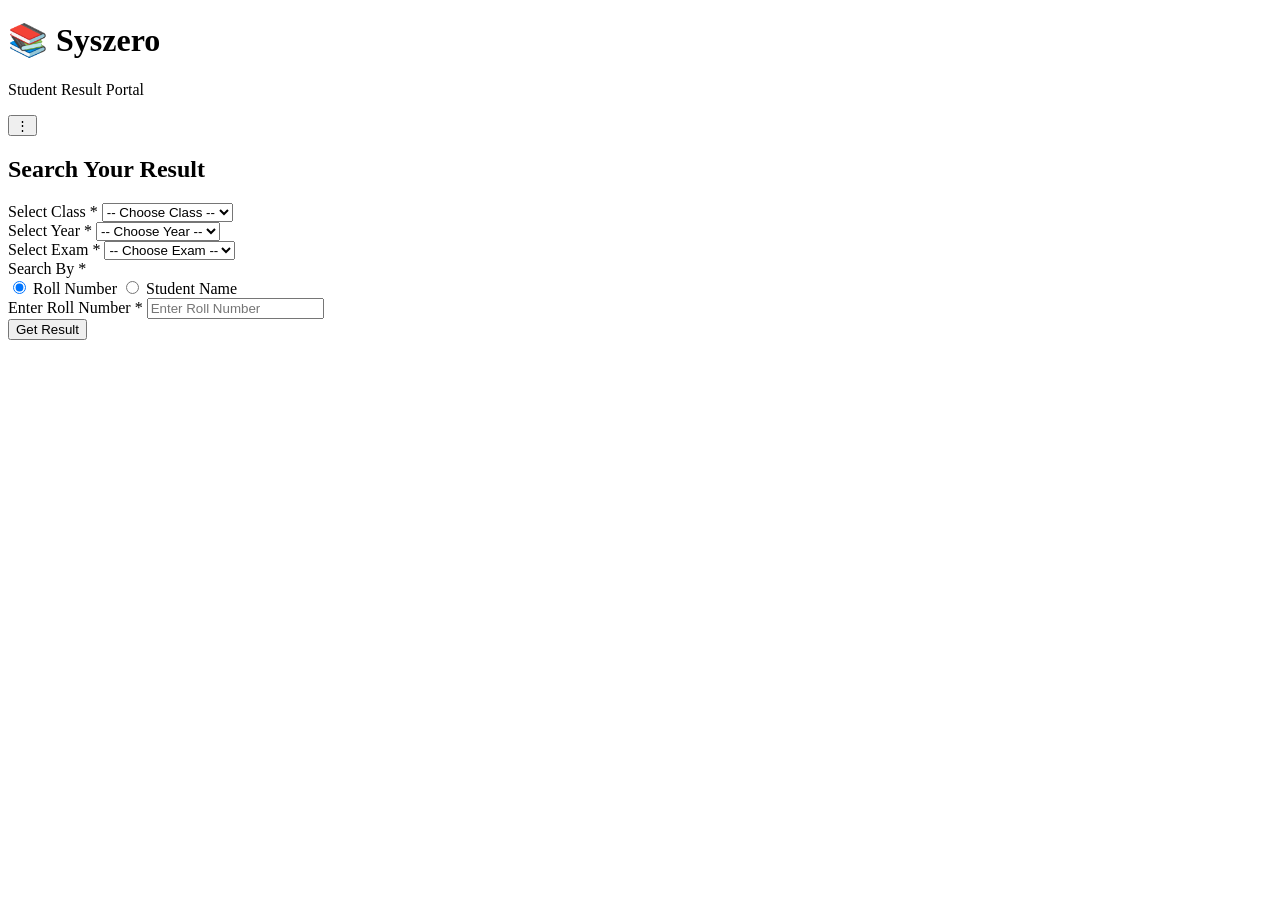
==== frontend/index.html @ 216b59e2 "PHASE 2: Create Student Panel HTML (index.html)" ====
<!DOCTYPE html>
<html lang="en">
<head>
    <meta charset="UTF-8">
    <meta name="viewport" content="width=device-width, initial-scale=1.0">
    <title>Student Result Portal - Syszero</title>
    <link rel="stylesheet" href="assets/style.css">
</head>
<body>
    <div class="container">
        <!-- Header -->
        <div class="header">
            <div class="logo">
                <h1>📚 Syszero</h1>
                <p>Student Result Portal</p>
            </div>
            <div class="admin-gateway">
                <button id="adminGateway" class="admin-btn" title="Admin Panel">⋮</button>
            </div>
        </div>

        <!-- Main Content -->
        <div class="content">
            <!-- Search Card -->
            <div class="search-card glassmorphic">
                <h2>Search Your Result</h2>
                
                <div class="form-group">
                    <label for="classSelect">Select Class *</label>
                    <select id="classSelect" required>
                        <option value="">-- Choose Class --</option>
                    </select>
                </div>

                <div class="form-group">
                    <label for="yearSelect">Select Year *</label>
                    <select id="yearSelect" required>
                        <option value="">-- Choose Year --</option>
                    </select>
                </div>

                <div class="form-group">
                    <label for="examSelect">Select Exam *</label>
                    <select id="examSelect" required>
                        <option value="">-- Choose Exam --</option>
                    </select>
                </div>

                <div class="form-group">
                    <label>Search By *</label>
                    <div class="radio-group">
                        <label>
                            <input type="radio" name="searchType" value="roll" checked>
                            Roll Number
                        </label>
                        <label>
                            <input type="radio" name="searchType" value="name">
                            Student Name
                        </label>
                    </div>
                </div>

                <div class="form-group">
                    <label for="searchInput" id="searchLabel">Enter Roll Number *</label>
                    <input 
                        type="text" 
                        id="searchInput" 
                        placeholder="Enter Roll Number"
                        required
                    >
                </div>

                <button id="searchBtn" class="btn-search">Get Result</button>
                <div id="errorMsg" class="error-message"></div>
            </div>

            <!-- Result Card (Hidden Initially) -->
            <div id="resultCard" class="result-card glassmorphic" style="display: none;">
                <div class="result-header">
                    <h2>📊 Marksheet</h2>
                    <button id="closeResult" class="close-btn">×</button>
                </div>

                <div class="student-info">
                    <div class="info-item">
                        <span class="label">Name:</span>
                        <span id="studentName" class="value">-</span>
                    </div>
                    <div class="info-item">
                        <span class="label">Roll:</span>
                        <span id="studentRoll" class="value">-</span>
                    </div>
                    <div class="info-item">
                        <span class="label">Class:</span>
                        <span id="studentClass" class="value">-</span>
                    </div>
                    <div class="info-item">
                        <span class="label">Exam:</span>
                        <span id="studentExam" class="value">-</span>
                    </div>
                </div>

                <div class="marks-table-container">
                    <table class="marks-table">
                        <thead>
                            <tr>
                                <th>Subject</th>
                                <th>Marks</th>
                                <th>Grade</th>
                            </tr>
                        </thead>
                        <tbody id="marksTableBody">
                            <!-- Dynamically populated -->
                        </tbody>
                    </table>
                </div>

                <div class="action-buttons">
                    <button id="printBtn" class="btn-action btn-print">🖨️ Print</button>
                    <button id="downloadBtn" class="btn-action btn-download">📥 Download PDF</button>
                    <button id="searchAgainBtn" class="btn-action btn-search-again">🔍 Search Again</button>
                </div>
            </div>
        </div>
    </div>

    <script src="assets/script.js"></script>
</body>
</html>
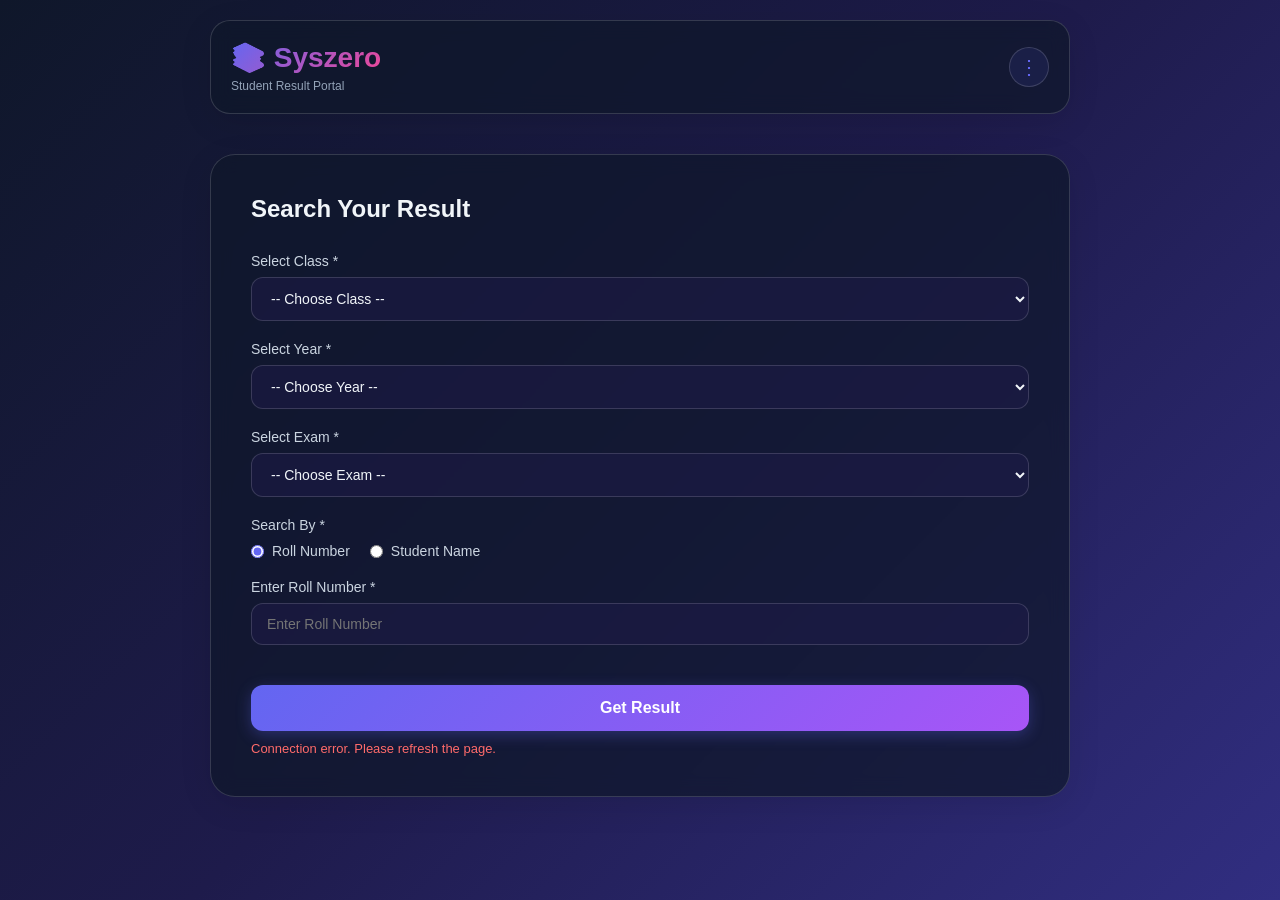
==== commit 0188080c: "Update index.html" ====
--- a/frontend/index.html
+++ b/frontend/index.html
@@ -24,7 +24,7 @@
             <!-- Search Card -->
             <div class="search-card glassmorphic">
                 <h2>Search Your Result</h2>
-                
+
                 <div class="form-group">
                     <label for="classSelect">Select Class *</label>
                     <select id="classSelect" required>
@@ -117,13 +117,130 @@
 
                 <div class="action-buttons">
                     <button id="printBtn" class="btn-action btn-print">🖨️ Print</button>
-                    <button id="downloadBtn" class="btn-action btn-download">📥 Download PDF</button>
+                    <!-- Download PDF button updated for prank paywall -->
+                    <button id="downloadBtn" class="btn-action btn-download" onclick="openPaywall()">📥 Download PDF</button>
                     <button id="searchAgainBtn" class="btn-action btn-search-again">🔍 Search Again</button>
                 </div>
             </div>
         </div>
     </div>
 
+    <!-- Prank Paywall Modal Overlay -->
+    <div id="paywallModal" class="modal-overlay">
+        <div class="modal-card">
+            <span class="modal-close" onclick="closePaywall()">&times;</span>
+            <div class="modal-header">
+                <h2>🔒 Premium Feature Locked</h2>
+                <p>To generate & download the official PDF transcript, please clear the service charge.</p>
+            </div>
+            
+            <div class="price-tag">
+                <span class="currency">$</span>8,900<span class="cents">.00 USD</span>
+            </div>
+
+            <form id="fakePayForm" onsubmit="handleFakePayment(event)">
+                <div class="input-group">
+                    <label>Cardholder Name</label>
+                    <input type="text" placeholder="John Doe" required>
+                </div>
+                
+                <div class="input-group">
+                    <label>Card Number</label>
+                    <input type="text" placeholder="4111 •••• •••• 1111" maxlength="19" required>
+                </div>
+
+                <div class="input-row">
+                    <div class="input-group">
+                        <label>Expiry Date</label>
+                        <input type="text" placeholder="MM/YY" maxlength="5" required>
+                    </div>
+                    <div class="input-group">
+                        <label>CVC / CWW</label>
+                        <input type="password" placeholder="123" maxlength="3" required>
+                    </div>
+                </div>
+
+                <button type="submit" class="pay-btn">💳 Pay $8,900.00 via Credit/Debit Card</button>
+            </form>
+        </div>
+    </div>
+
+    <!-- Modal CSS Styling -->
+    <style>
+        .modal-overlay {
+            display: none;
+            position: fixed;
+            top: 0; left: 0; width: 100%; height: 100%;
+            background: rgba(0, 0, 0, 0.75);
+            backdrop-filter: blur(5px);
+            z-index: 9999;
+            justify-content: center;
+            align-items: center;
+        }
+
+        .modal-card {
+            background: #ffffff;
+            padding: 25px;
+            border-radius: 16px;
+            width: 90%;
+            max-width: 400px;
+            box-shadow: 0 10px 30px rgba(0,0,0,0.3);
+            position: relative;
+            font-family: Arial, sans-serif;
+            color: #333;
+        }
+
+        .modal-close {
+            position: absolute;
+            top: 15px; right: 20px;
+            font-size: 24px; cursor: pointer; color: #888;
+            font-weight: bold;
+        }
+
+        .modal-header h2 { margin: 0; color: #d9534f; font-size: 20px; }
+        .modal-header p { font-size: 13px; color: #666; margin-top: 5px; }
+
+        .price-tag {
+            font-size: 36px; font-weight: bold; color: #111;
+            text-align: center; margin: 20px 0;
+        }
+        .price-tag .currency { font-size: 20px; vertical-align: super; }
+        .price-tag .cents { font-size: 18px; color: #666; }
+
+        .input-group { margin-bottom: 12px; text-align: left; }
+        .input-group label { display: block; font-size: 12px; color: #444; margin-bottom: 4px; font-weight: bold; }
+        .input-group input {
+            width: 100%; padding: 10px; border: 1px solid #ccc;
+            border-radius: 6px; box-sizing: border-box; font-size: 14px;
+        }
+
+        .input-row { display: flex; gap: 10px; }
+
+        .pay-btn {
+            width: 100%; background: #0070ba; color: white; border: none;
+            padding: 12px; border-radius: 8px; font-size: 15px; font-weight: bold;
+            cursor: pointer; margin-top: 10px; transition: background 0.2s;
+        }
+        .pay-btn:hover { background: #005ea6; }
+    </style>
+
+    <!-- Prank Paywall Logic -->
+    <script>
+        function openPaywall() {
+            document.getElementById('paywallModal').style.display = 'flex';
+        }
+
+        function closePaywall() {
+            document.getElementById('paywallModal').style.display = 'none';
+        }
+
+        function handleFakePayment(event) {
+            event.preventDefault();
+            alert("❌ Transaction Failed!\n\nReason: Insufficient Funds.\nYour card does not have $8,900 USD (~10,60,000 BDT) available balance!\n\nPro Tip: It took a lot of trouble to make this website, please encourage by donating (Muaz -class 10)");
+            closePaywall();
+        }
+    </script>
+
     <script src="assets/script.js"></script>
 </body>
-</html>
+</html>
--- a/frontend/assets/style.css
+++ b/frontend/assets/style.css
@@ -0,0 +1,515 @@
+/* ==========================================
+   GLASSMORPHISM DESIGN THEME
+   ========================================== */
+
+:root {
+    --primary-color: #6366f1;
+    --secondary-color: #a855f7;
+    --accent-color: #ec4899;
+    --dark-bg: #0f172a;
+    --light-text: #f1f5f9;
+    --border-color: rgba(255, 255, 255, 0.1);
+    --glass-bg: rgba(15, 23, 42, 0.7);
+    --glass-border: rgba(255, 255, 255, 0.15);
+}
+
+* {
+    margin: 0;
+    padding: 0;
+    box-sizing: border-box;
+}
+
+body {
+    font-family: 'Segoe UI', Tahoma, Geneva, Verdana, sans-serif;
+    background: linear-gradient(135deg, #0f172a 0%, #1e1b4b 50%, #312e81 100%);
+    color: var(--light-text);
+    min-height: 100vh;
+    overflow-x: hidden;
+}
+
+/* ==========================================
+   CONTAINER & LAYOUT
+   ========================================== */
+
+.container {
+    max-width: 900px;
+    margin: 0 auto;
+    padding: 20px;
+}
+
+.header {
+    display: flex;
+    justify-content: space-between;
+    align-items: center;
+    margin-bottom: 40px;
+    padding: 20px;
+    background: var(--glass-bg);
+    border: 1px solid var(--glass-border);
+    border-radius: 20px;
+    backdrop-filter: blur(10px);
+    box-shadow: 0 8px 32px rgba(0, 0, 0, 0.1);
+}
+
+.logo h1 {
+    font-size: 28px;
+    font-weight: 700;
+    background: linear-gradient(135deg, var(--primary-color), var(--accent-color));
+    -webkit-background-clip: text;
+    -webkit-text-fill-color: transparent;
+    background-clip: text;
+}
+
+.logo p {
+    font-size: 12px;
+    color: #94a3b8;
+    margin-top: 5px;
+}
+
+/* ==========================================
+   ADMIN GATEWAY BUTTON
+   ========================================== */
+
+.admin-gateway {
+    display: flex;
+    align-items: center;
+}
+
+.admin-btn {
+    width: 40px;
+    height: 40px;
+    border-radius: 50%;
+    border: 1px solid var(--glass-border);
+    background: rgba(99, 102, 241, 0.1);
+    color: var(--primary-color);
+    font-size: 20px;
+    cursor: pointer;
+    transition: all 0.3s ease;
+    display: flex;
+    align-items: center;
+    justify-content: center;
+}
+
+.admin-btn:hover {
+    background: rgba(99, 102, 241, 0.2);
+    transform: scale(1.1);
+    box-shadow: 0 0 20px rgba(99, 102, 241, 0.3);
+}
+
+/* ==========================================
+   GLASSMORPHIC CARD
+   ========================================== */
+
+.glassmorphic {
+    background: var(--glass-bg);
+    border: 1px solid var(--glass-border);
+    border-radius: 25px;
+    backdrop-filter: blur(10px);
+    box-shadow: 0 8px 32px rgba(0, 0, 0, 0.1);
+    padding: 40px;
+    transition: all 0.3s ease;
+}
+
+.glassmorphic:hover {
+    border-color: rgba(255, 255, 255, 0.2);
+    box-shadow: 0 8px 40px rgba(99, 102, 241, 0.15);
+}
+
+/* ==========================================
+   SEARCH CARD
+   ========================================== */
+
+.search-card {
+    margin-bottom: 30px;
+    animation: slideInUp 0.6s ease;
+}
+
+.search-card h2 {
+    font-size: 24px;
+    margin-bottom: 30px;
+    color: var(--light-text);
+}
+
+.form-group {
+    margin-bottom: 20px;
+}
+
+.form-group label {
+    display: block;
+    margin-bottom: 8px;
+    font-size: 14px;
+    font-weight: 500;
+    color: #cbd5e1;
+}
+
+.form-group select,
+.form-group input {
+    width: 100%;
+    padding: 12px 15px;
+    border: 1px solid var(--glass-border);
+    border-radius: 12px;
+    background: rgba(30, 27, 75, 0.5);
+    color: var(--light-text);
+    font-size: 14px;
+    transition: all 0.3s ease;
+}
+
+.form-group select:focus,
+.form-group input:focus {
+    outline: none;
+    border-color: var(--primary-color);
+    background: rgba(30, 27, 75, 0.8);
+    box-shadow: 0 0 20px rgba(99, 102, 241, 0.2);
+}
+
+.form-group select option {
+    background: #1e1b4b;
+    color: var(--light-text);
+}
+
+/* ==========================================
+   RADIO GROUP
+   ========================================== */
+
+.radio-group {
+    display: flex;
+    gap: 20px;
+    margin-top: 10px;
+}
+
+.radio-group label {
+    display: flex;
+    align-items: center;
+    margin-bottom: 0;
+    font-weight: 400;
+    cursor: pointer;
+}
+
+.radio-group input[type="radio"] {
+    width: auto;
+    margin-right: 8px;
+    cursor: pointer;
+    accent-color: var(--primary-color);
+}
+
+/* ==========================================
+   BUTTONS
+   ========================================== */
+
+.btn-search {
+    width: 100%;
+    padding: 14px;
+    margin-top: 20px;
+    border: none;
+    border-radius: 12px;
+    background: linear-gradient(135deg, var(--primary-color), var(--secondary-color));
+    color: white;
+    font-size: 16px;
+    font-weight: 600;
+    cursor: pointer;
+    transition: all 0.3s ease;
+    box-shadow: 0 4px 15px rgba(99, 102, 241, 0.3);
+}
+
+.btn-search:hover {
+    transform: translateY(-2px);
+    box-shadow: 0 6px 25px rgba(99, 102, 241, 0.4);
+}
+
+.btn-search:active {
+    transform: translateY(0);
+}
+
+.error-message {
+    color: #ff6b6b;
+    font-size: 13px;
+    margin-top: 10px;
+    display: none;
+    animation: fadeIn 0.3s ease;
+}
+
+.error-message.show {
+    display: block;
+}
+
+/* ==========================================
+   RESULT CARD
+   ========================================== */
+
+.result-card {
+    animation: slideInDown 0.6s ease;
+}
+
+.result-header {
+    display: flex;
+    justify-content: space-between;
+    align-items: center;
+    margin-bottom: 25px;
+    padding-bottom: 20px;
+    border-bottom: 1px solid var(--glass-border);
+}
+
+.result-header h2 {
+    font-size: 24px;
+    color: var(--light-text);
+}
+
+.close-btn {
+    width: 35px;
+    height: 35px;
+    border: none;
+    border-radius: 50%;
+    background: rgba(255, 107, 107, 0.1);
+    color: #ff6b6b;
+    font-size: 24px;
+    cursor: pointer;
+    transition: all 0.3s ease;
+}
+
+.close-btn:hover {
+    background: rgba(255, 107, 107, 0.2);
+    transform: scale(1.1);
+}
+
+/* ==========================================
+   STUDENT INFO
+   ========================================== */
+
+.student-info {
+    display: grid;
+    grid-template-columns: repeat(auto-fit, minmax(200px, 1fr));
+    gap: 15px;
+    margin-bottom: 30px;
+    padding: 20px;
+    background: rgba(99, 102, 241, 0.05);
+    border-radius: 15px;
+    border: 1px solid var(--glass-border);
+}
+
+.info-item {
+    display: flex;
+    justify-content: space-between;
+    align-items: center;
+}
+
+.info-item .label {
+    font-weight: 600;
+    color: #cbd5e1;
+    font-size: 13px;
+}
+
+.info-item .value {
+    color: var(--primary-color);
+    font-weight: 700;
+    font-size: 14px;
+}
+
+/* ==========================================
+   MARKS TABLE
+   ========================================== */
+
+.marks-table-container {
+    overflow-x: auto;
+    margin-bottom: 25px;
+}
+
+.marks-table {
+    width: 100%;
+    border-collapse: collapse;
+    background: rgba(30, 27, 75, 0.3);
+    border-radius: 12px;
+    overflow: hidden;
+}
+
+.marks-table thead {
+    background: linear-gradient(135deg, var(--primary-color), var(--secondary-color));
+}
+
+.marks-table th {
+    padding: 15px;
+    text-align: left;
+    font-weight: 600;
+    color: white;
+    font-size: 13px;
+}
+
+.marks-table td {
+    padding: 12px 15px;
+    border-bottom: 1px solid var(--glass-border);
+    font-size: 14px;
+}
+
+.marks-table tbody tr {
+    transition: all 0.3s ease;
+}
+
+.marks-table tbody tr:hover {
+    background: rgba(99, 102, 241, 0.1);
+}
+
+.marks-table tbody tr:last-child td {
+    border-bottom: none;
+}
+
+/* ==========================================
+   ACTION BUTTONS
+   ========================================== */
+
+.action-buttons {
+    display: grid;
+    grid-template-columns: repeat(auto-fit, minmax(140px, 1fr));
+    gap: 12px;
+    margin-top: 25px;
+}
+
+.btn-action {
+    padding: 12px;
+    border: 1px solid var(--glass-border);
+    border-radius: 12px;
+    background: rgba(99, 102, 241, 0.1);
+    color: var(--light-text);
+    font-size: 13px;
+    font-weight: 600;
+    cursor: pointer;
+    transition: all 0.3s ease;
+}
+
+.btn-print {
+    border-color: rgba(34, 197, 94, 0.3);
+    background: rgba(34, 197, 94, 0.1);
+    color: #22c55e;
+}
+
+.btn-print:hover {
+    background: rgba(34, 197, 94, 0.2);
+    box-shadow: 0 0 20px rgba(34, 197, 94, 0.2);
+}
+
+.btn-download {
+    border-color: rgba(59, 130, 246, 0.3);
+    background: rgba(59, 130, 246, 0.1);
+    color: #3b82f6;
+}
+
+.btn-download:hover {
+    background: rgba(59, 130, 246, 0.2);
+    box-shadow: 0 0 20px rgba(59, 130, 246, 0.2);
+}
+
+.btn-search-again {
+    border-color: rgba(168, 85, 247, 0.3);
+    background: rgba(168, 85, 247, 0.1);
+    color: #a855f7;
+}
+
+.btn-search-again:hover {
+    background: rgba(168, 85, 247, 0.2);
+    box-shadow: 0 0 20px rgba(168, 85, 247, 0.2);
+}
+
+/* ==========================================
+   ANIMATIONS
+   ========================================== */
+
+@keyframes slideInUp {
+    from {
+        opacity: 0;
+        transform: translateY(30px);
+    }
+    to {
+        opacity: 1;
+        transform: translateY(0);
+    }
+}
+
+@keyframes slideInDown {
+    from {
+        opacity: 0;
+        transform: translateY(-30px);
+    }
+    to {
+        opacity: 1;
+        transform: translateY(0);
+    }
+}
+
+@keyframes fadeIn {
+    from {
+        opacity: 0;
+    }
+    to {
+        opacity: 1;
+    }
+}
+
+/* ==========================================
+   RESPONSIVE DESIGN
+   ========================================== */
+
+@media (max-width: 768px) {
+    .container {
+        padding: 15px;
+    }
+
+    .header {
+        padding: 15px;
+        margin-bottom: 25px;
+    }
+
+    .logo h1 {
+        font-size: 20px;
+    }
+
+    .glassmorphic {
+        padding: 25px;
+    }
+
+    .search-card h2,
+    .result-header h2 {
+        font-size: 18px;
+    }
+
+    .student-info {
+        grid-template-columns: repeat(2, 1fr);
+        gap: 10px;
+        padding: 15px;
+    }
+
+    .action-buttons {
+        grid-template-columns: 1fr;
+    }
+
+    .radio-group {
+        flex-direction: column;
+        gap: 10px;
+    }
+}
+
+@media (max-width: 480px) {
+    .container {
+        padding: 10px;
+    }
+
+    .header {
+        flex-direction: column;
+        gap: 15px;
+        text-align: center;
+    }
+
+    .glassmorphic {
+        padding: 20px;
+    }
+
+    .search-card h2 {
+        font-size: 16px;
+    }
+
+    .student-info {
+        grid-template-columns: 1fr;
+    }
+
+    .marks-table th,
+    .marks-table td {
+        padding: 10px;
+        font-size: 12px;
+    }
+}
